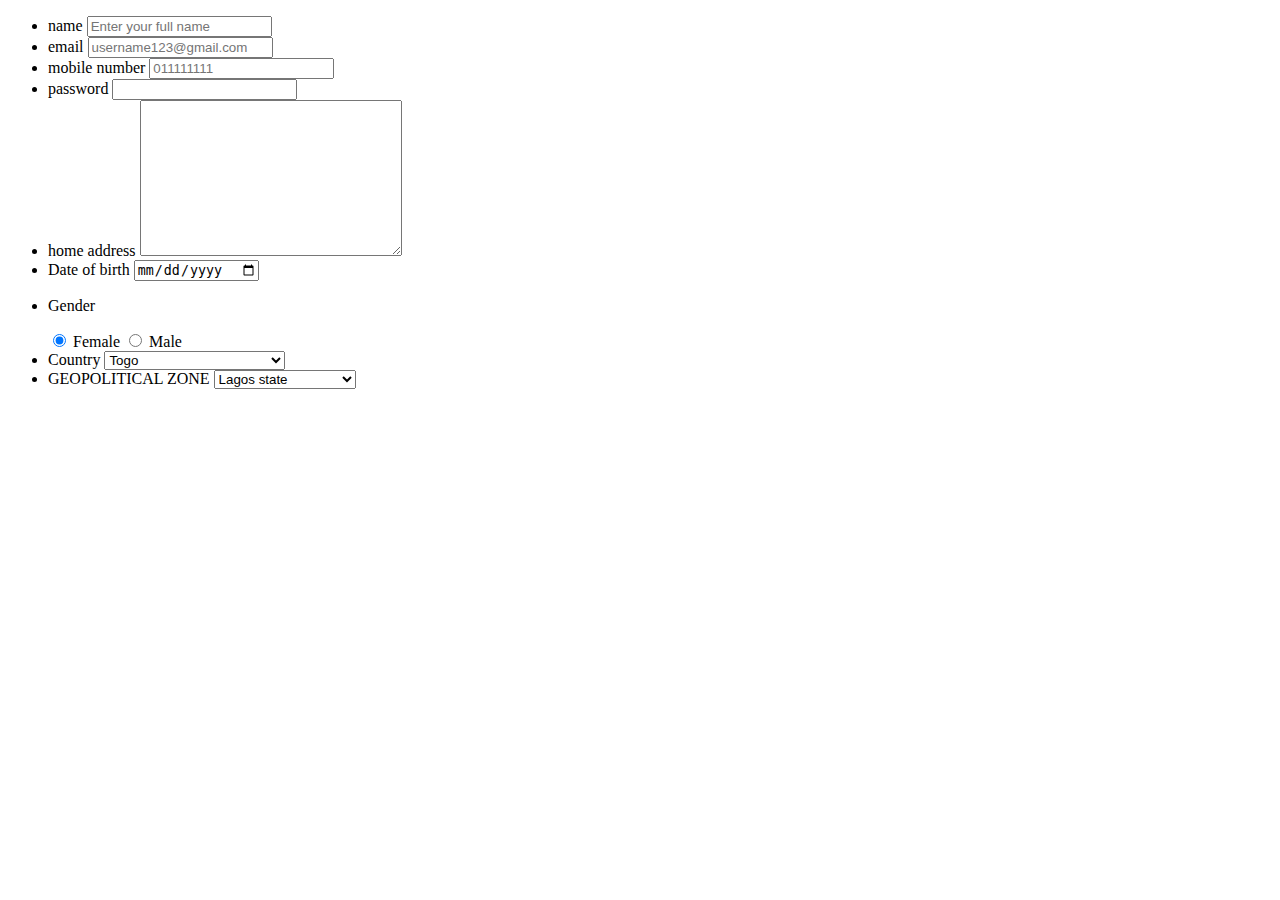
==== form.html @ cc981ba7 "feat: create and add form.html" ====
<!DOCTYPE html>
<html lang="en">
<head>
    <meta charset="UTF-8">
    <meta http-equiv="X-UA-Compatible" content="IE=edge">
    <meta name="viewport" content="width=device-width, initial-scale=1.0">
    <title>SIGN UP FORM</title>
</head>
<body>
    <Form>
      <ul>
        <li>
            <label for="Name">name</label>
            <input type="Text" name="Name" id="Name" placeholder="Enter your full name ">
        </li>
        <li>
            <label for="Email">email</label>
            <input type="Email" name="mail" id="Email" placeholder="username123@gmail.com">
        </li>
        <li>
            <label for="Phone">mobile number</label>
            <input type="Tel" name="Phone" id="phone" placeholder="011111111">
        </li>
        <li>
            <label for="PWD">password</label>
            <input type="Password" name="Pass" id="pwd">
         </li>
        <li>
            <label for="Address">home address</label>
            <textarea name="Address" id="Address" cols="30" rows="10"></textarea>
        </li>
        <li>
            <label for="DOB">Date of birth</label>
            <input type="Date" name="dob" id="Dob">
        </li>
        <li>
            <p>Gender</p>
            <input type="radio" name="Gender" id="female" checked>
            <label for="Female">Female</label>
         
            <input type="radio" name="Gender" id="Male">
            <label for="Male">Male</label>
        </li>

    <li>
        <label for="Country">Country</label>

        <select>
         <optgroup label="AFRICA"> 
            <option value="TG">Togo</option>
            <option value="NG">Nigeria</option>
            <option value="BR">Benin Republic</option>
            <option value="SA"> South Africa</option>
            <option value="CT">Cotonou</option>
         </optgroup>
        
        <optgroup label="ASIA">
        <option value="CH">China</option>
        <option value="JP">japan</option>
        <option value="HK">Hong Kong</option>
        </optgroup>
        <optgroup label="South America">
            <option value="AR">Argentina</option>
            <option value="BR">Brazil</option>
            <option value="UR">Uruguay</option>
        </optgroup>
        <optgroup label="North America">
            <option value="USA">United State Of America</option>
            <option value="CA">Canada</option>
            <option value="MX">Mexico</option>
         </optgroup>
         <optgroup label="Europe">
            <option value="SW">Sweden</option>
            <option value="PO">Poland</option>
            <option value="AU">Australia</option>
        </optgroup>
    </li>
      </ul>
    </select>
    
        <li>
            <label for="GEOPOLITICAL ZONE">GEOPOLITICAL ZONE</label>
        <select>
        <optgroup label="South West">
            <option value="LA"> Lagos state</option>
            <option value="OG"> Ogun state</option>
             </optgroup>
             <optgroup label="South South">
            <option value="AK"> Akwa Ibom State</option>
            <option value="CR">Cross River State</option>
        </optgroup>
        <optgroup label="South East">
            <option value="EN">Enugu state</option>
            <option value="IM">Imo State</option>
        </optgroup>
        <optgroup label="North Central">
            <option value="KWA"> Kwara State</option>
            <option value="KG">Kogi State</option>
        </optgroup>
        <optgroup label="North East">
            <option value="GB">Gombe State</option>
            <option value="BN">Borno State</option>
        </optgroup>
        <optgroup label="North West">
            <option value="KD">Kaduna State</option>
            <option value="KA">Kano state</option>
        </optgroup>
        

         </select>
    </li>
   
    </Form>
    
</body>
</html>
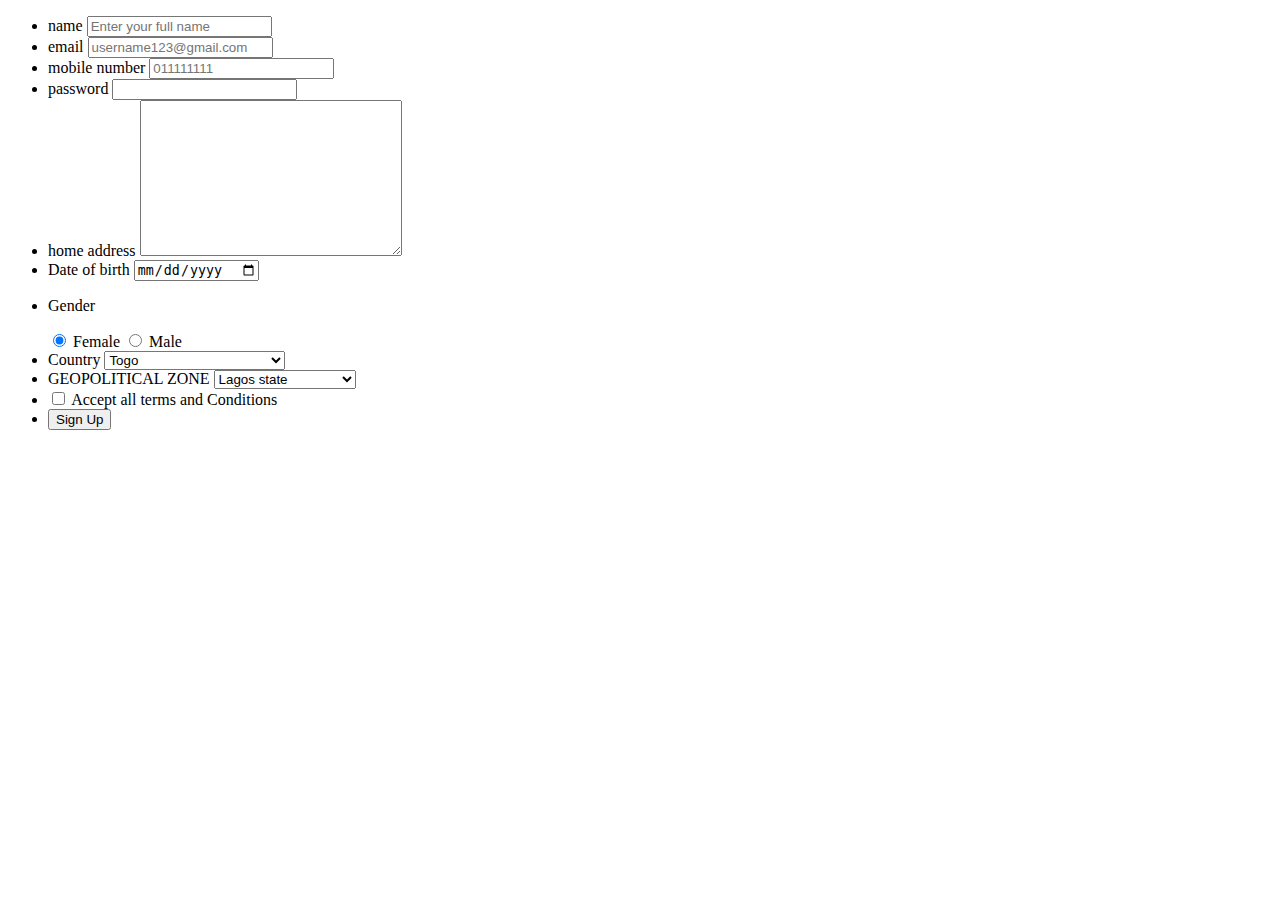
==== commit 972d12e4: "feat: add a file form" ====
--- a/form.html
+++ b/form.html
@@ -105,9 +105,15 @@
             <option value="KD">Kaduna State</option>
             <option value="KA">Kano state</option>
         </optgroup>
-        
+        </select>
+    </li>
+    <li>
+        <input type="checkbox" name="Accept" id="Accept">
+        <label for="Accept">Accept all terms and Conditions</label>
+    </li>
 
-         </select>
+    <li>
+         <input type="submit" value="Sign Up">
     </li>
    
     </Form>
